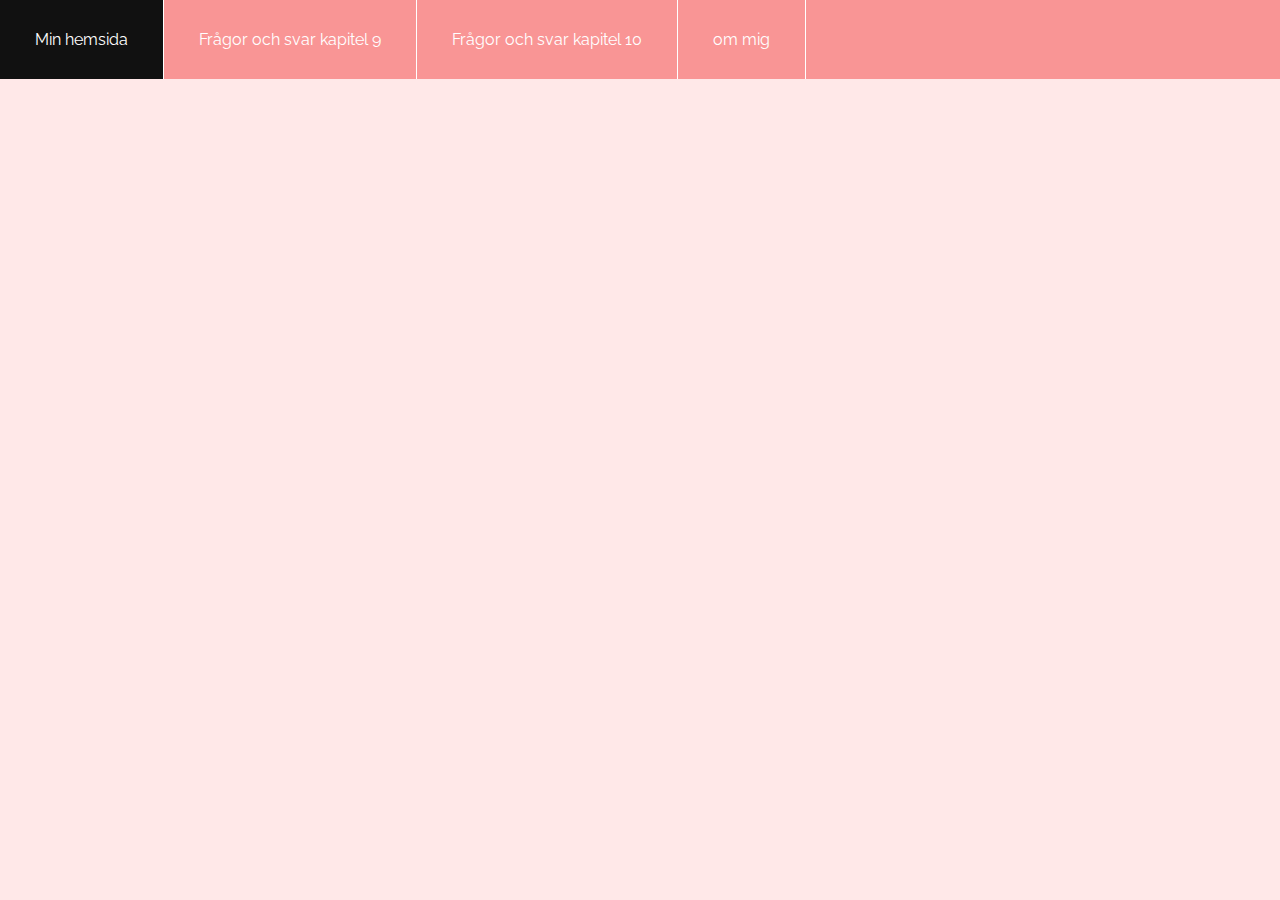
==== Minhemsida.html @ 924e2597 "Add files via upload" ====
<!DOCTYPE html>
<html>
<head>

	<title>Min hemsida</title>
	<link rel="stylesheet" href="stylesheet.css">
	<link href="https://fonts.googleapis.com/css?family=Raleway&display=swap" rel="stylesheet">
</head>
<body>

<ul>
<li><a href="index.html">Min hemsida</a></li>
<li><a href="fragerochsvar.html">Frågor och svar kapitel 9</a></li>
<li><a href="fragerochsvarr.html">Frågor och svar kapitel 10</a></li>
<li><a href="ommig.html">om mig</a></li>

</ul>

</body>
</html>
---- stylesheet.css ----
*{
  margin: 0px; 
padding: 0px;
}
body{
	background-color:#ffe8e8;

}
main{
	background-color:purple;
	padding:35px;
	margin:35px;
}
ul {
  list-style-type: none;
  margin: 0;
  padding: 0;
  overflow: hidden;
  background-color: #f99595;
}

li {
  float: left;
}

li a {
  border-right: 1px solid white;
  display: block;
  color: white;
  text-align: center;
  font-family: 'Raleway', sans-serif;
  padding: 30px 35px;
  text-decoration: none;
}

li a:hover {
  background-color: #111;
}
.pagetitle{
  margin-left:140px;
  font-family: 'Ranga', cursive;
}
h1{
  margin:5px;
  font-family: 'Ranga', cursive;
}
#all{
margin-left: 20px;

}
#content{
  padding:15px;
  background-color: white;
  width: 80%;
  margin-left:10%;
  height: 100%;
border-top-right-radius: 15px;
border-top-left-radius: 15px;
}
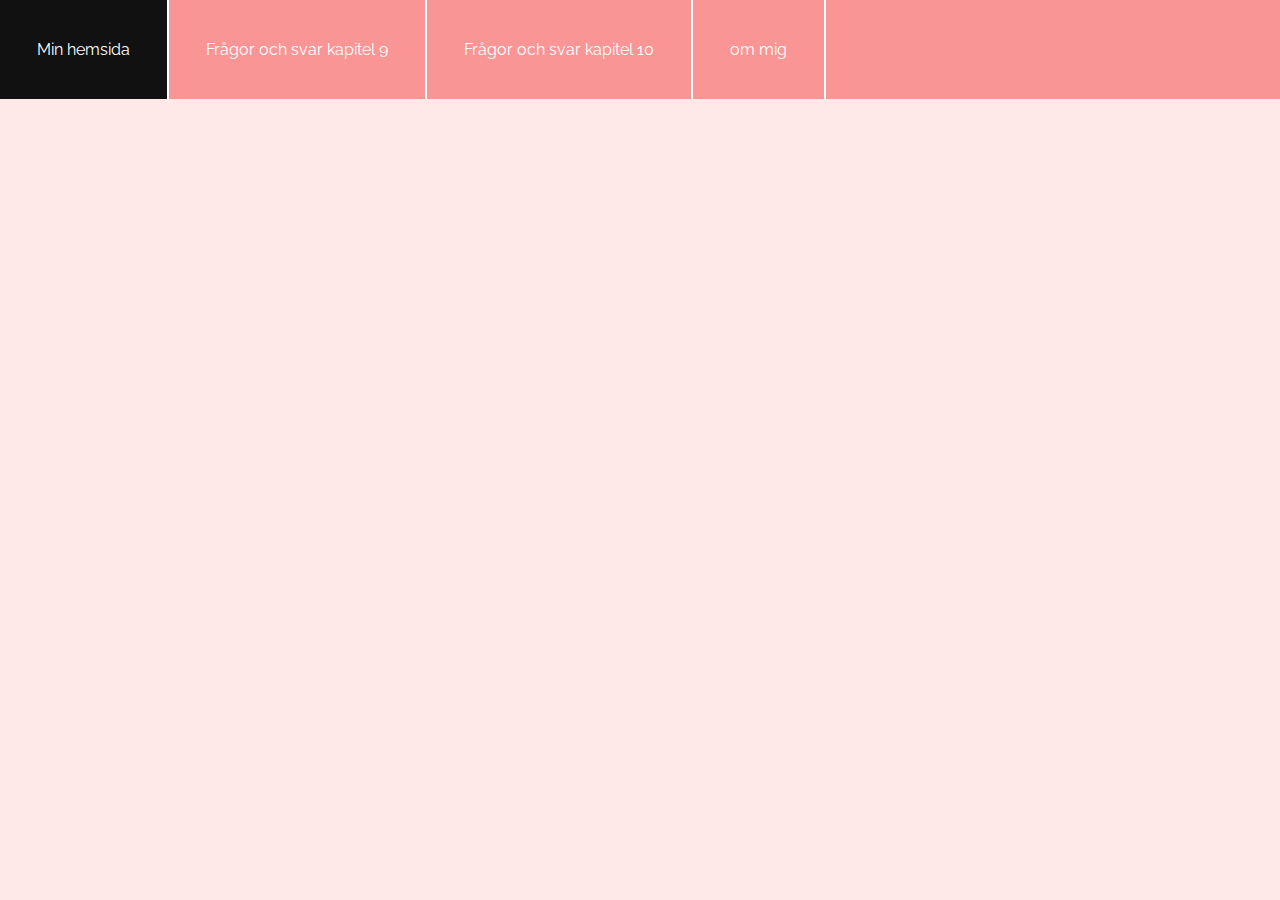
==== commit 599a3984: "Add files via upload" ====
--- a/Minhemsida.html
+++ b/Minhemsida.html
@@ -1,20 +1,23 @@
 <!DOCTYPE html>
 <html>
+
 <head>
 
 	<title>Min hemsida</title>
 	<link rel="stylesheet" href="stylesheet.css">
 	<link href="https://fonts.googleapis.com/css?family=Raleway&display=swap" rel="stylesheet">
 </head>
+
 <body>
 
-<ul>
-<li><a href="index.html">Min hemsida</a></li>
-<li><a href="fragerochsvar.html">Frågor och svar kapitel 9</a></li>
-<li><a href="fragerochsvarr.html">Frågor och svar kapitel 10</a></li>
-<li><a href="ommig.html">om mig</a></li>
+	<ul>
+		<li><a href="index.html">Min hemsida</a></li>
+		<li><a href="kap9.html">Frågor och svar kapitel 9</a></li>
+		<li><a href="kap10.html">Frågor och svar kapitel 10</a></li>
+		<li><a href="ommig.html">om mig</a></li>
 
-</ul>
+	</ul>
 
 </body>
+
 </html>--- a/stylesheet.css
+++ b/stylesheet.css
@@ -24,12 +24,12 @@
 }
 
 li a {
-  border-right: 1px solid white;
+  border-right: 2px solid white;
   display: block;
   color: white;
   text-align: center;
   font-family: 'Raleway', sans-serif;
-  padding: 30px 35px;
+  padding: 40px 37px;
   text-decoration: none;
 }
 
@@ -37,11 +37,11 @@
   background-color: #111;
 }
 .pagetitle{
-  margin-left:140px;
+  margin-left:80px;
   font-family: 'Ranga', cursive;
 }
 h1{
-  margin:5px;
+  margin:20px;
   font-family: 'Ranga', cursive;
 }
 #all{
@@ -49,10 +49,10 @@
 
 }
 #content{
-  padding:15px;
+  padding:25px;
   background-color: white;
   width: 80%;
-  margin-left:10%;
+  margin-left:6%;
   height: 100%;
 border-top-right-radius: 15px;
 border-top-left-radius: 15px;
